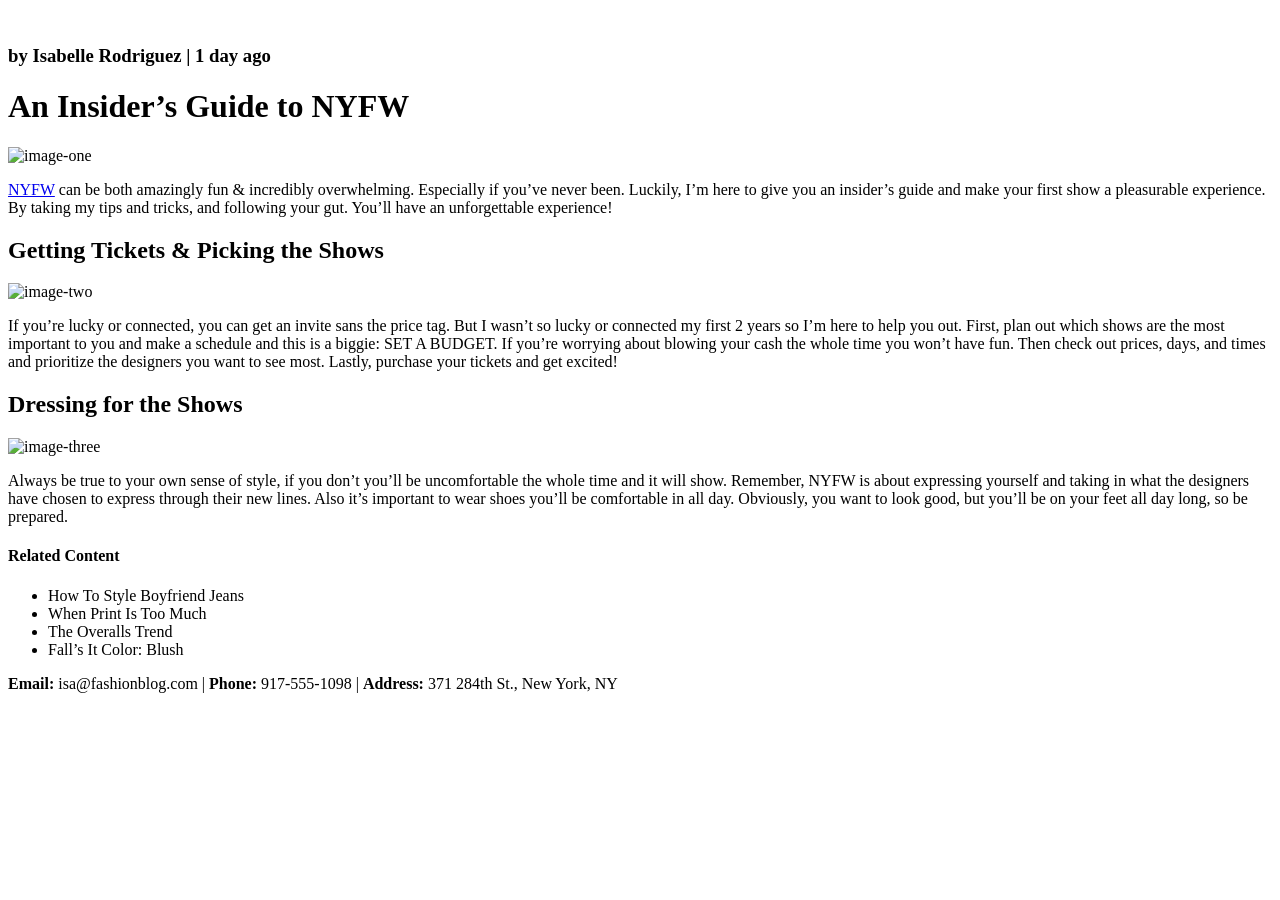
==== FashionBlog/index.html @ 9c08c712 "your message" ====
<!DOCTYPE html>
<html lang="en">
  <head>
    <meta charset="UTF-8" />
    <meta name="viewport" content="width=device-width, initial-scale=1.0" />
    <title>Everyday with Isa</title>
  </head>
  <body>
    <a href="#contact"
      ><img
        src="https://raw.githubusercontent.com/cbatuic/fashion-blog/main/profile.jpg"
        alt=""
    /></a>
    <h3>by Isabelle Rodriguez | 1 day ago</h3>
    <h1>An Insider’s Guide to NYFW</h1>
    <img
      src="https://raw.githubusercontent.com/cbatuic/fashion-blog/main/image-one.jpeg"
      alt="image-one"
    />
    <p>
      <a
        href="https://en.wikipedia.org/wiki/New_York_Fashion_Week."
        target="_blank"
      >
        NYFW</a
      >
      can be both amazingly fun &amp; incredibly overwhelming. Especially if
      you’ve never been. Luckily, I’m here to give you an insider’s guide and
      make your first show a pleasurable experience. By taking my tips and
      tricks, and following your gut. You’ll have an unforgettable experience!
    </p>
    <h2>Getting Tickets &amp; Picking the Shows</h2>
    <img
      src="https://raw.githubusercontent.com/cbatuic/fashion-blog/main/image-two.jpeg"
      alt="image-two"
    />
    <p>
      If you’re lucky or connected, you can get an invite sans the price tag.
      But I wasn’t so lucky or connected my first 2 years so I’m here to help
      you out. First, plan out which shows are the most important to you and
      make a schedule and this is a biggie: SET A BUDGET. If you’re worrying
      about blowing your cash the whole time you won’t have fun. Then check out
      prices, days, and times and prioritize the designers you want to see most.
      Lastly, purchase your tickets and get excited!
    </p>
    <h2>Dressing for the Shows</h2>
    <img
      src="https://raw.githubusercontent.com/cbatuic/fashion-blog/main/image-three.jpeg"
      alt="image-three"
    />
    <p>
      Always be true to your own sense of style, if you don’t you’ll be
      uncomfortable the whole time and it will show. Remember, NYFW is about
      expressing yourself and taking in what the designers have chosen to
      express through their new lines. Also it’s important to wear shoes you’ll
      be comfortable in all day. Obviously, you want to look good, but you’ll be
      on your feet all day long, so be prepared.
    </p>
    <h4>Related Content</h4>
    <ul>
      <li>How To Style Boyfriend Jeans</li>
      <li>When Print Is Too Much</li>
      <li>The Overalls Trend</li>
      <li>Fall’s It Color: Blush</li>
    </ul>
    <div id="contact">
      <p>
        <strong>Email:</strong> isa@fashionblog.com |
        <strong>Phone:</strong> 917-555-1098 | <strong>Address:</strong> 371
        284th St., New York, NY
      </p>
    </div>
  </body>
</html>
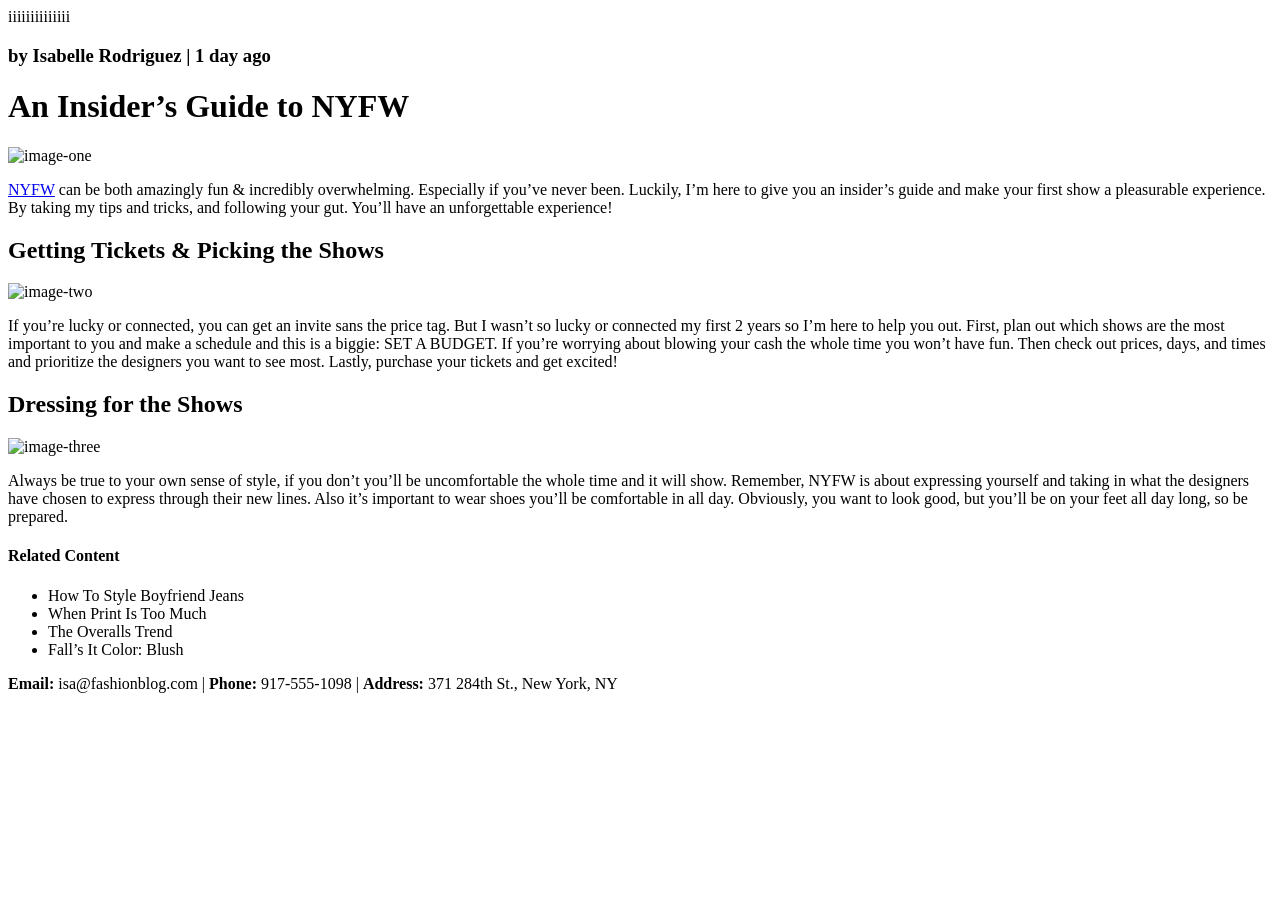
==== commit 55a231b7: "remove space" ====
--- a/FashionBlog/index.html
+++ b/FashionBlog/index.html
@@ -1,7 +1,7 @@
 <!DOCTYPE html>
 <html lang="en">
   <head>
-    <meta charset="UTF-8" />
+    <meta charset="UTF-8" />iiiiiiiiiiiiii
     <meta name="viewport" content="width=device-width, initial-scale=1.0" />
     <title>Everyday with Isa</title>
   </head>
